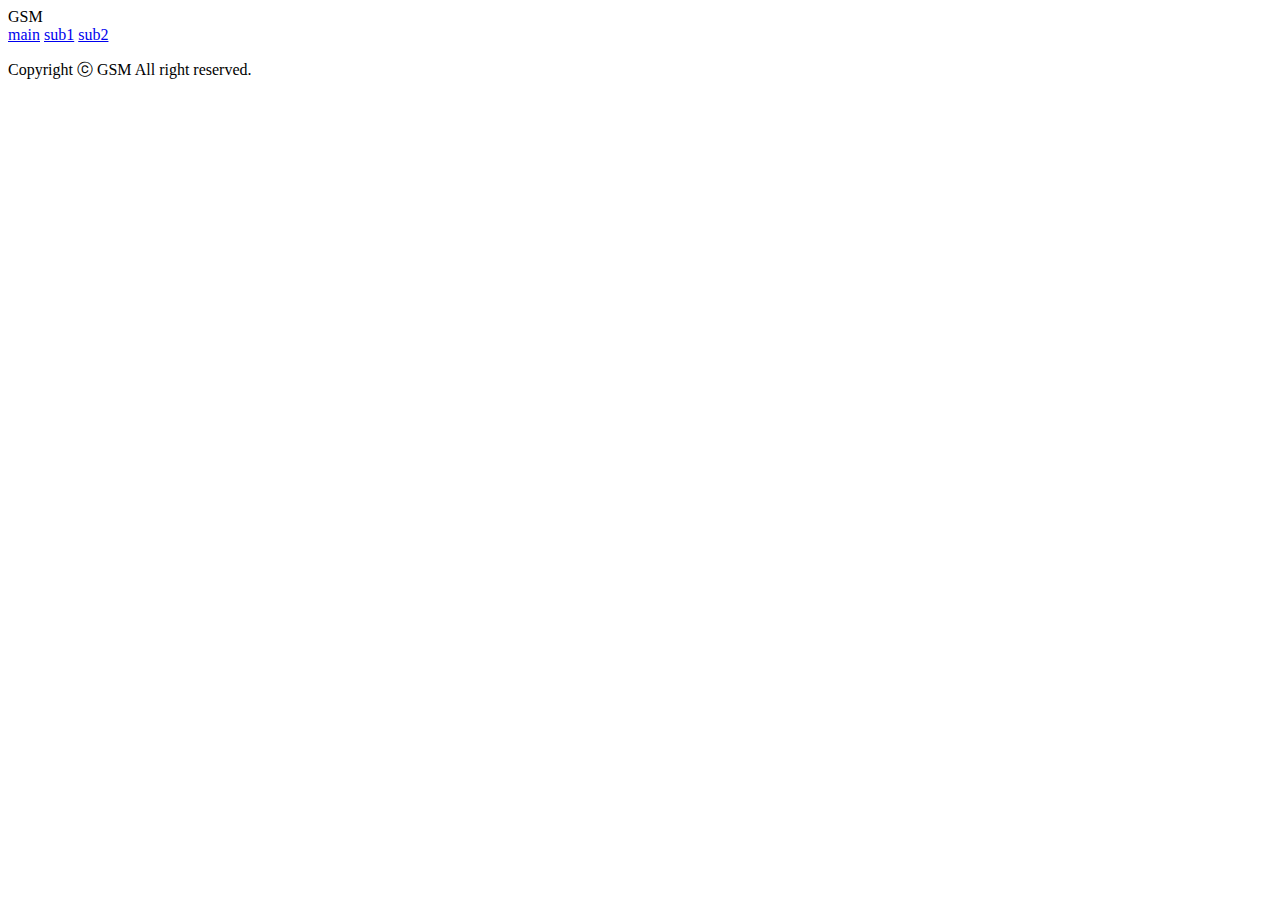
==== index.html @ 858ff948 "Add files via upload" ====
<!DOCTYPE html>
<html>
    <head>
        <meta charset="utf-8">
        <meta name="viewport" content="width=device-width, initial-scale=1">
        <link rel="shortcut icon" type="image⁄x-icon" href="images/icon.jpeg">
        <!-- 타이틀 아이콘 변경 시 사용 -->
        <title>개인사이트</title>
        <link href="css/style.css" rel="stylesheet" type="text/css">
        <script src="https://cdnjs.cloudflare.com/ajax/libs/jquery/3.6.0/jquery.min.js"></script>
        <script src="script/common.js"></script>
    </head>
    <body>
        <header>
            <div id="logo">GSM</div>
            <nav>
                <a href="index.html">main</a>
                <a href="sub1.html">sub1</a>
                <a href="sub2.html">sub2</a>
            </nav>
        </header>

        <article>
            <section></section>
            <section></section>
            <section></section>
        </article>

        <footer>
            <p>Copyright ⓒ GSM All right reserved.</p>
        </footer>
    </body>
</html>
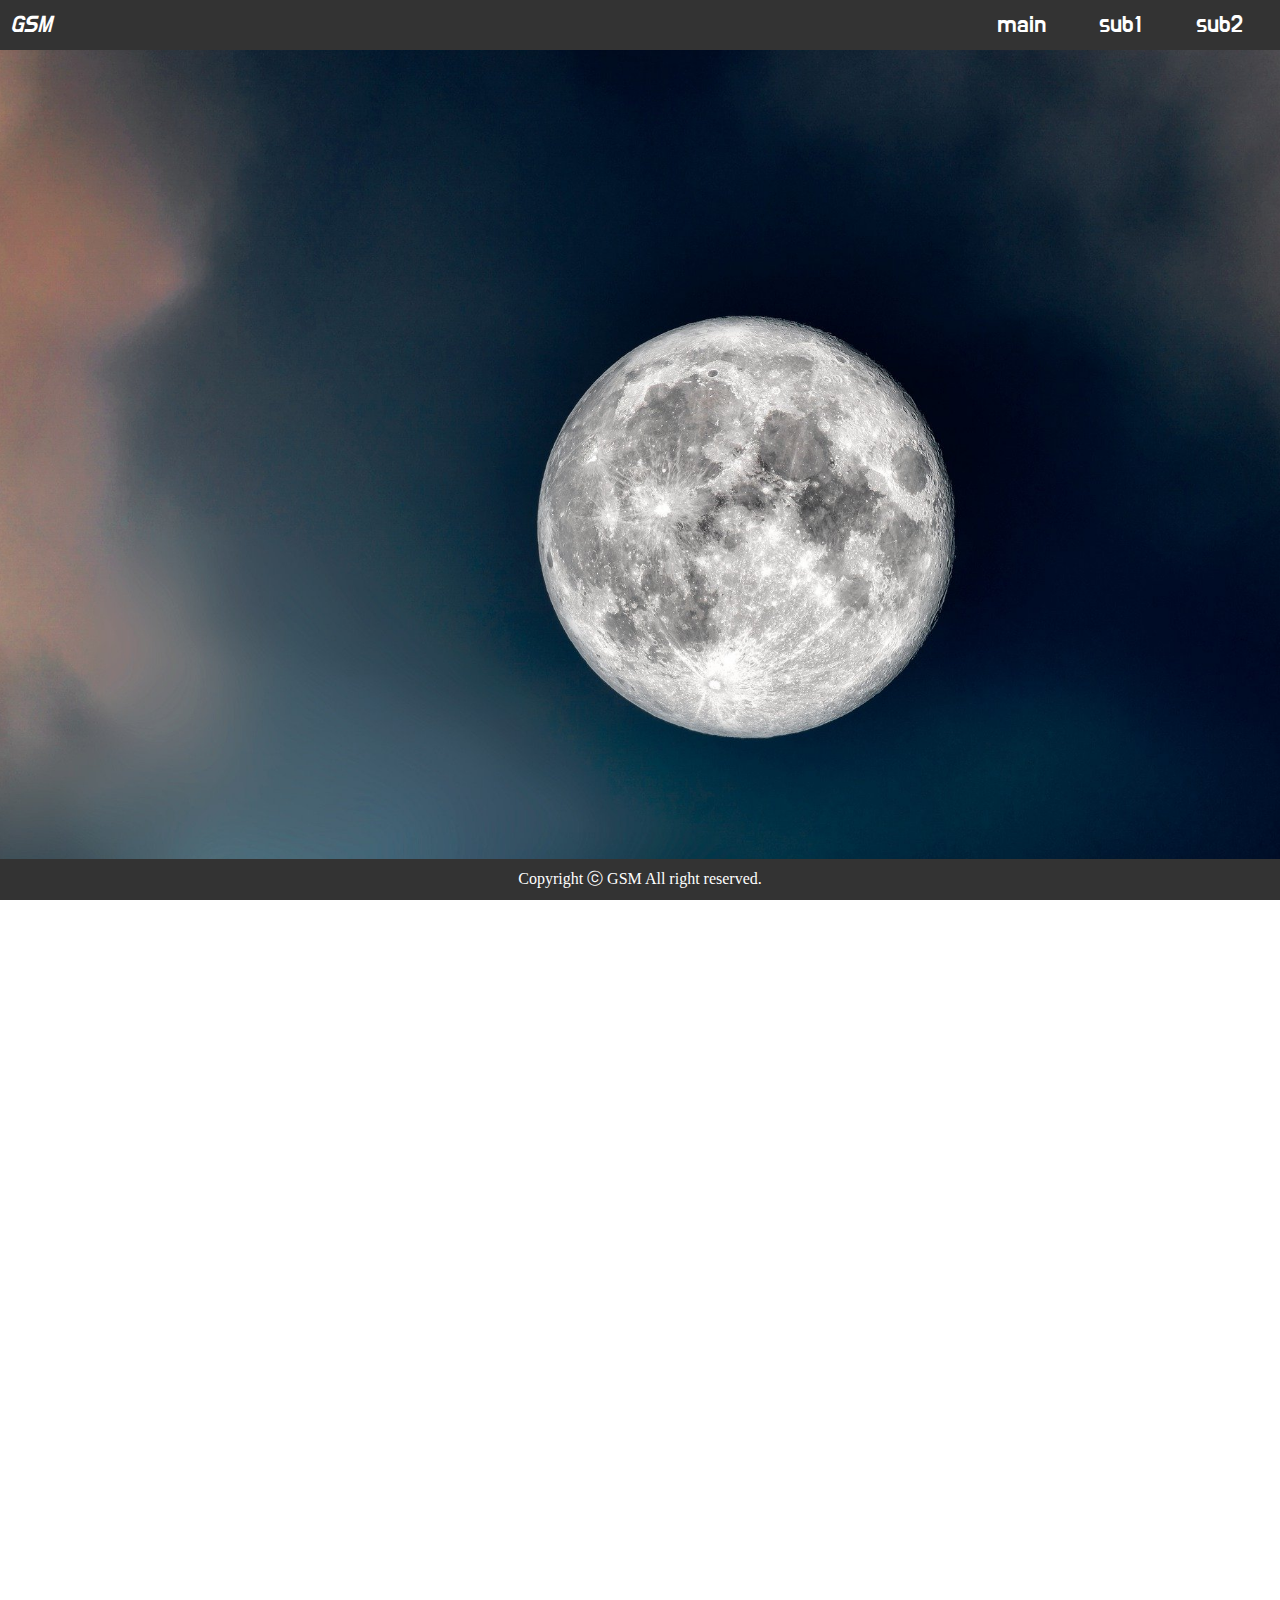
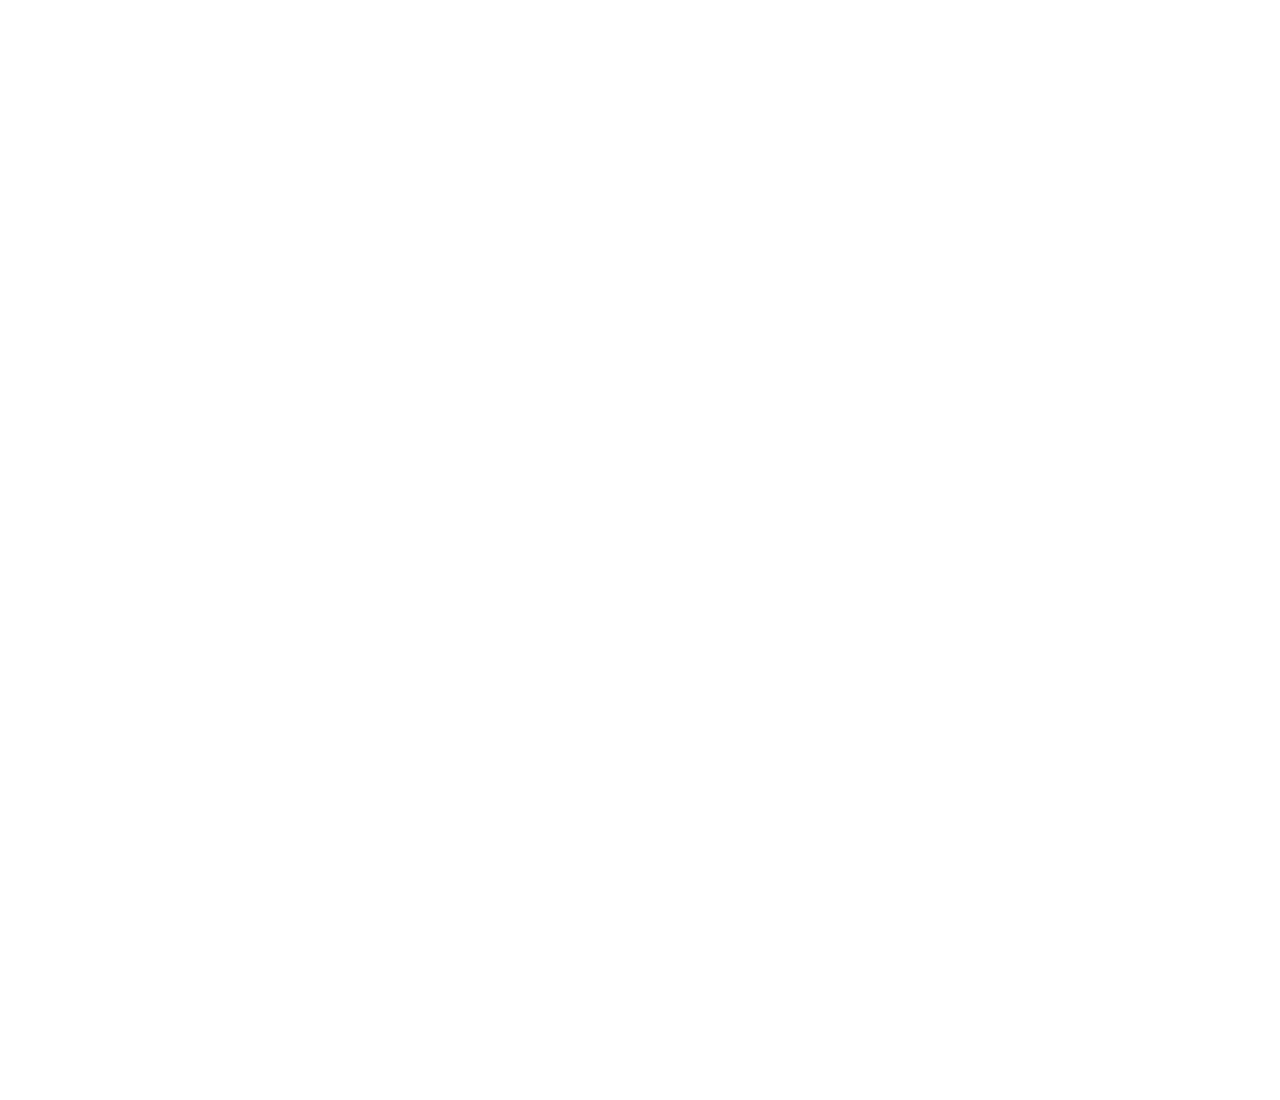
==== commit 71fd0103: "Update index.html" ====
--- a/index.html
+++ b/index.html
@@ -6,7 +6,7 @@
         <link rel="shortcut icon" type="image⁄x-icon" href="images/icon.jpeg">
         <!-- 타이틀 아이콘 변경 시 사용 -->
         <title>개인사이트</title>
-        <link href="css/style.css" rel="stylesheet" type="text/css">
+        <link href="/css/style.css" rel="stylesheet" type="text/css">
         <script src="https://cdnjs.cloudflare.com/ajax/libs/jquery/3.6.0/jquery.min.js"></script>
         <script src="script/common.js"></script>
     </head>
@@ -30,4 +30,4 @@
             <p>Copyright ⓒ GSM All right reserved.</p>
         </footer>
     </body>
-</html>+</html>
--- a/css/style.css
+++ b/css/style.css
@@ -0,0 +1,89 @@
+@import url('https://fonts.googleapis.com/css2?family=Do+Hyeon&display=swap');
+
+html, body, article, section {
+    height: 100%;
+}
+
+* {
+    margin: 0;
+    padding: 0;
+    box-sizing: border-box;
+}
+
+a {
+    color: white;
+    text-decoration: none;
+}
+img {
+    width: 100%;
+}
+
+header {
+    width: 100%;
+    height: 50px;
+    background: #333;
+    color: white;
+    padding: 10px;
+    font-size: 1.5em;
+    font-family: 'Do Hyeon', sans-serif;
+    position: fixed;
+    top: 0;
+}
+
+#logo {
+    font-style: italic;
+}
+
+nav {
+    position: absolute;
+    top: 10px;
+    right: 10px;
+    width: 300px;
+    display: flex;
+    justify-content: space-around;
+    text-align: center;
+}
+nav a:hover {
+    
+}
+
+section:nth-child(1) {
+    background: url(../images/bg1.jpg) no-repeat fixed;
+    background-size: cover;
+    background-position: center;
+}
+section:nth-child(2) {
+    background: url(../images/bg2.jpg) no-repeat fixed;
+    background-size: cover;
+    background-position: center;
+}
+section:nth-child(3) {
+    background: url(../images/bg3.jpg) no-repeat fixed;
+    background-size: cover;
+    background-position: center;
+}
+
+#sub2 section {
+    background: white;
+    display: flex;
+    justify-content: space-around;
+    flex-wrap: wrap;
+    width: 100%;
+    max-width: 1200px;
+    margin: 0 auto;
+}`
+#sub2 section a {
+    width: 49%;
+   
+}
+
+
+footer { 
+    width: 100%;
+    padding: 10px;
+    color: white;
+    background: #333;
+    text-align: center;
+    position: fixed;
+    bottom: 0;
+}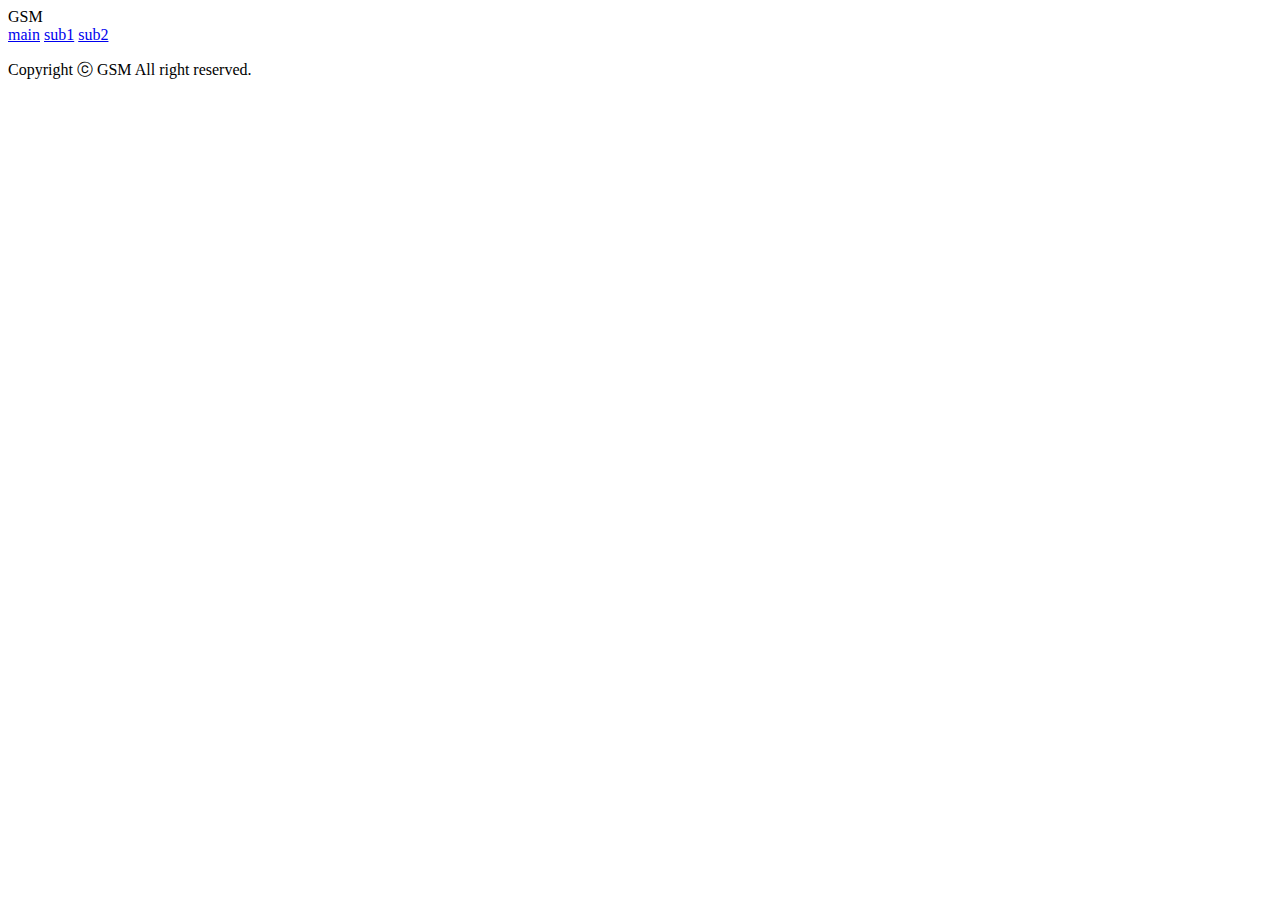
==== commit 4aa97497: "Update index.html" ====
--- a/index.html
+++ b/index.html
@@ -6,7 +6,7 @@
         <link rel="shortcut icon" type="image⁄x-icon" href="images/icon.jpeg">
         <!-- 타이틀 아이콘 변경 시 사용 -->
         <title>개인사이트</title>
-        <link href="/css/style.css" rel="stylesheet" type="text/css">
+        <link href="style.css" rel="stylesheet" type="text/css">
         <script src="https://cdnjs.cloudflare.com/ajax/libs/jquery/3.6.0/jquery.min.js"></script>
         <script src="script/common.js"></script>
     </head>
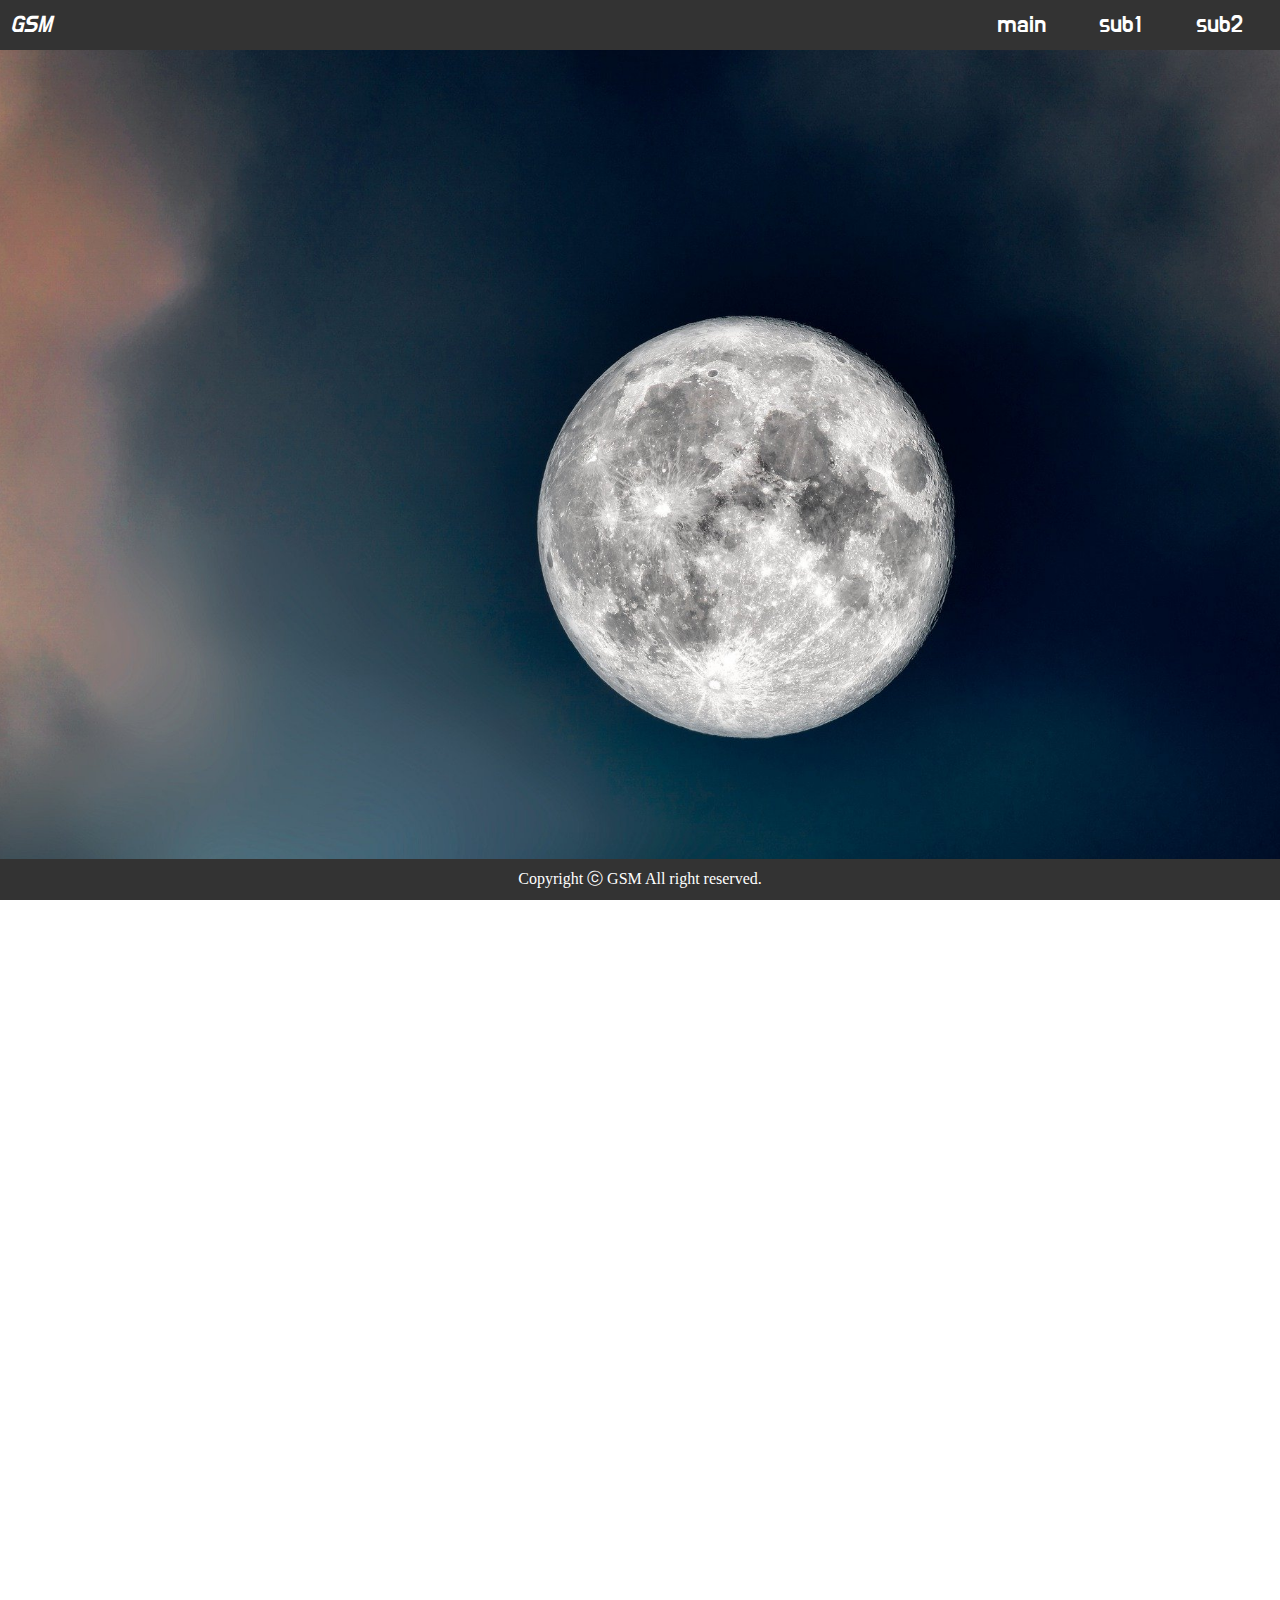
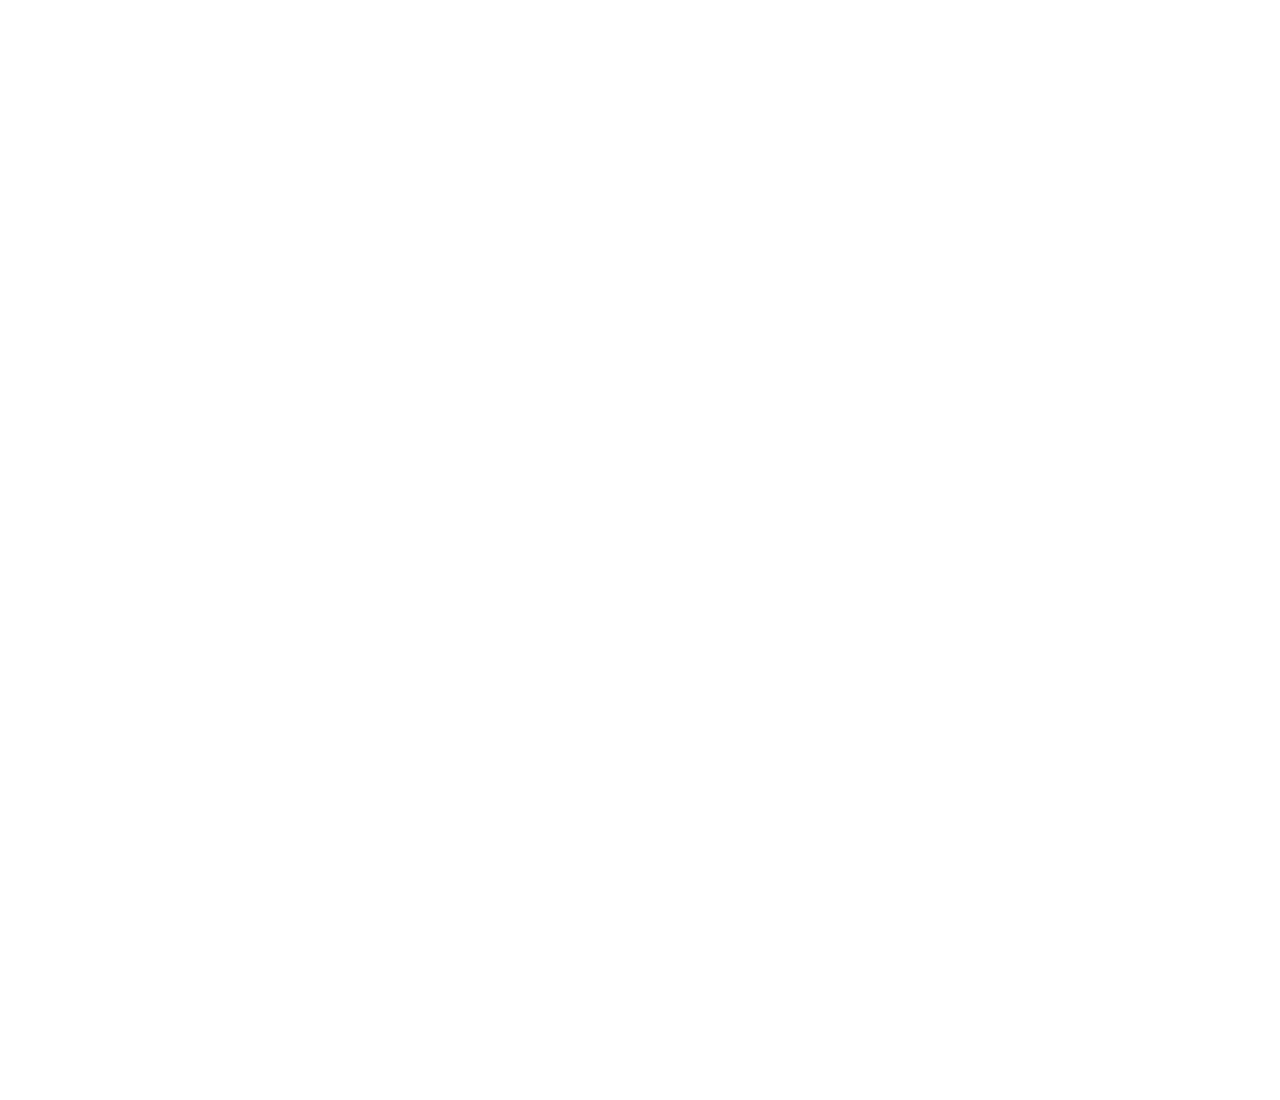
==== commit 6481f77d: "Update index.html" ====
--- a/index.html
+++ b/index.html
@@ -6,7 +6,7 @@
         <link rel="shortcut icon" type="image⁄x-icon" href="images/icon.jpeg">
         <!-- 타이틀 아이콘 변경 시 사용 -->
         <title>개인사이트</title>
-        <link href="style.css" rel="stylesheet" type="text/css">
+        <link href="css/style.css" rel="stylesheet" type="text/css">
         <script src="https://cdnjs.cloudflare.com/ajax/libs/jquery/3.6.0/jquery.min.js"></script>
         <script src="script/common.js"></script>
     </head>
--- a/css/style.css
+++ b/css/style.css
@@ -0,0 +1,89 @@
+@import url('https://fonts.googleapis.com/css2?family=Do+Hyeon&display=swap');
+
+html, body, article, section {
+    height: 100%;
+}
+
+* {
+    margin: 0;
+    padding: 0;
+    box-sizing: border-box;
+}
+
+a {
+    color: white;
+    text-decoration: none;
+}
+img {
+    width: 100%;
+}
+
+header {
+    width: 100%;
+    height: 50px;
+    background: #333;
+    color: white;
+    padding: 10px;
+    font-size: 1.5em;
+    font-family: 'Do Hyeon', sans-serif;
+    position: fixed;
+    top: 0;
+}
+
+#logo {
+    font-style: italic;
+}
+
+nav {
+    position: absolute;
+    top: 10px;
+    right: 10px;
+    width: 300px;
+    display: flex;
+    justify-content: space-around;
+    text-align: center;
+}
+nav a:hover {
+    
+}
+
+section:nth-child(1) {
+    background: url(../images/bg1.jpg) no-repeat fixed;
+    background-size: cover;
+    background-position: center;
+}
+section:nth-child(2) {
+    background: url(../images/bg2.jpg) no-repeat fixed;
+    background-size: cover;
+    background-position: center;
+}
+section:nth-child(3) {
+    background: url(../images/bg3.jpg) no-repeat fixed;
+    background-size: cover;
+    background-position: center;
+}
+
+#sub2 section {
+    background: white;
+    display: flex;
+    justify-content: space-around;
+    flex-wrap: wrap;
+    width: 100%;
+    max-width: 1200px;
+    margin: 0 auto;
+}`
+#sub2 section a {
+    width: 49%;
+   
+}
+
+
+footer { 
+    width: 100%;
+    padding: 10px;
+    color: white;
+    background: #333;
+    text-align: center;
+    position: fixed;
+    bottom: 0;
+}